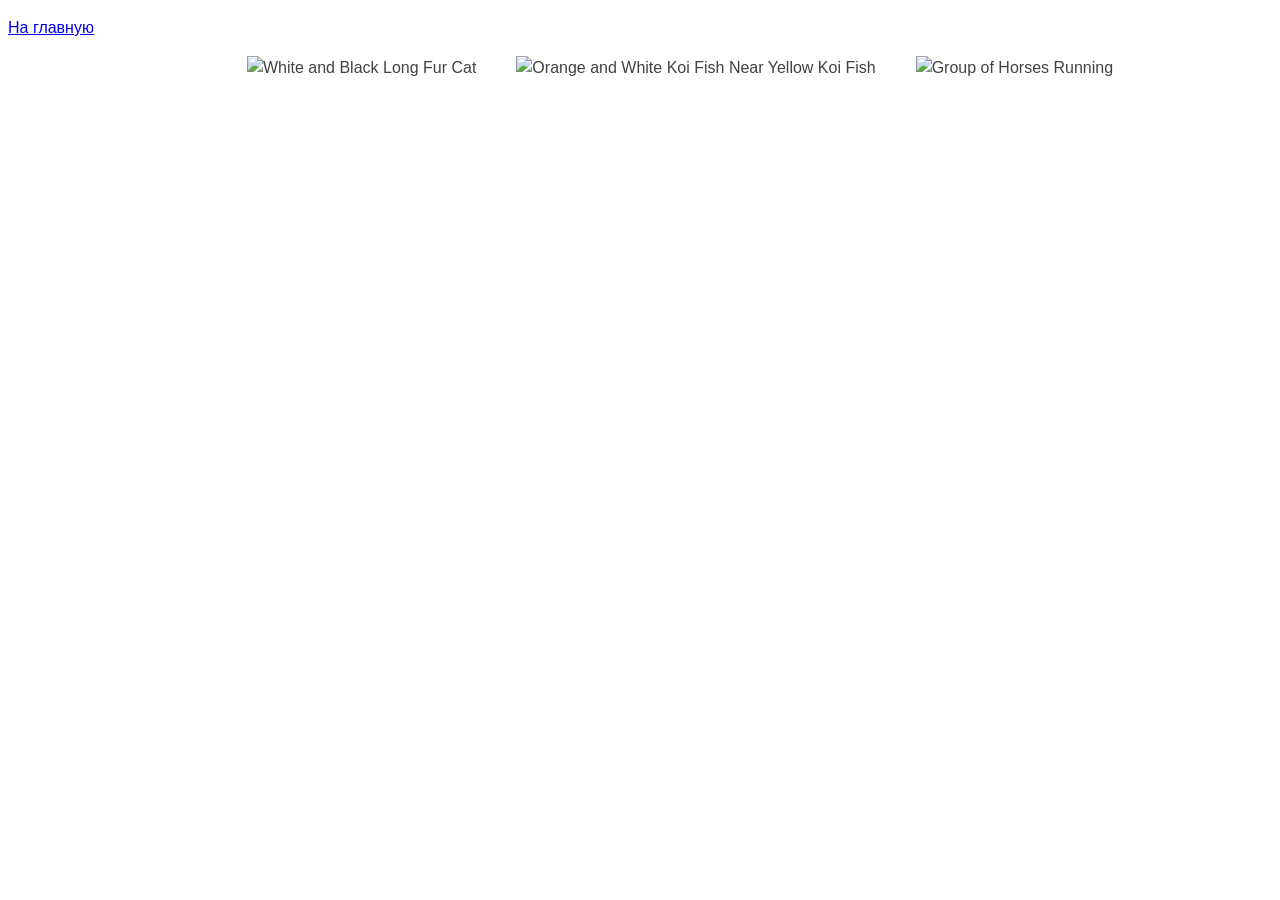
==== task-03.html @ b94d8520 "перемещяет файлы" ====
<!DOCTYPE html>
<html lang="ru">
  <head>
    <meta charset="UTF-8" />
    <meta http-equiv="X-UA-Compatible" content="IE=edge" />
    <meta name="viewport" content="width=device-width, initial-scale=1.0" />
    <title>Задание 3</title>
    <style>
      body {
        font-family: -apple-system, BlinkMacSystemFont, 'Segoe UI', Roboto,
          Oxygen, Ubuntu, Cantarell, 'Open Sans', 'Helvetica Neue', sans-serif;
        background-color: #fff;
        color: #424242;
        line-height: 1.5;
      }
      ul{
        display: flex;
        justify-content: center;
      }

       li {
    list-style-type: none;    
   }
      .img-galery{
        width: 300px;
        height: 250px;
        padding-left: 40px;
      }
    </style>
  </head>
  <body>
    <p><a href="index.html">На главную</a></p>
    <ul  id="gallery"></ul >
    <script src="js/task-03.js" type="module"></script>
  </body>
</html>
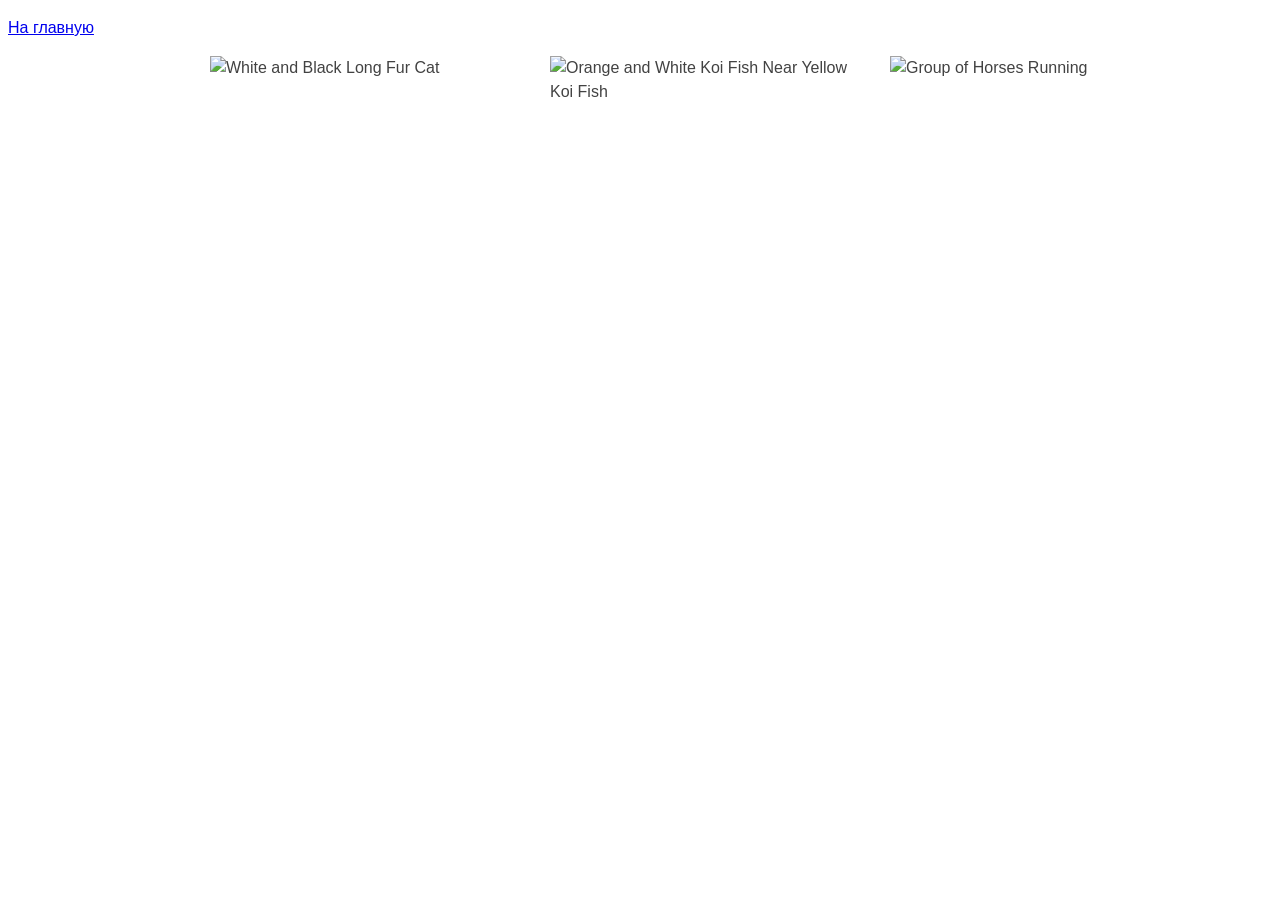
==== commit 928b14e7: "комит" ====
--- a/task-03.html
+++ b/task-03.html
@@ -13,24 +13,25 @@
         color: #424242;
         line-height: 1.5;
       }
-      ul{
+      ul {
         display: flex;
         justify-content: center;
       }
 
-       li {
-    list-style-type: none;    
-   }
-      .img-galery{
+      li {
+        list-style-type: none;
+      }
+      .img-galery {
         width: 300px;
         height: 250px;
         padding-left: 40px;
+        display: block;
       }
     </style>
   </head>
   <body>
     <p><a href="index.html">На главную</a></p>
-    <ul  id="gallery"></ul >
+    <ul id="gallery"></ul>
     <script src="js/task-03.js" type="module"></script>
   </body>
 </html>
